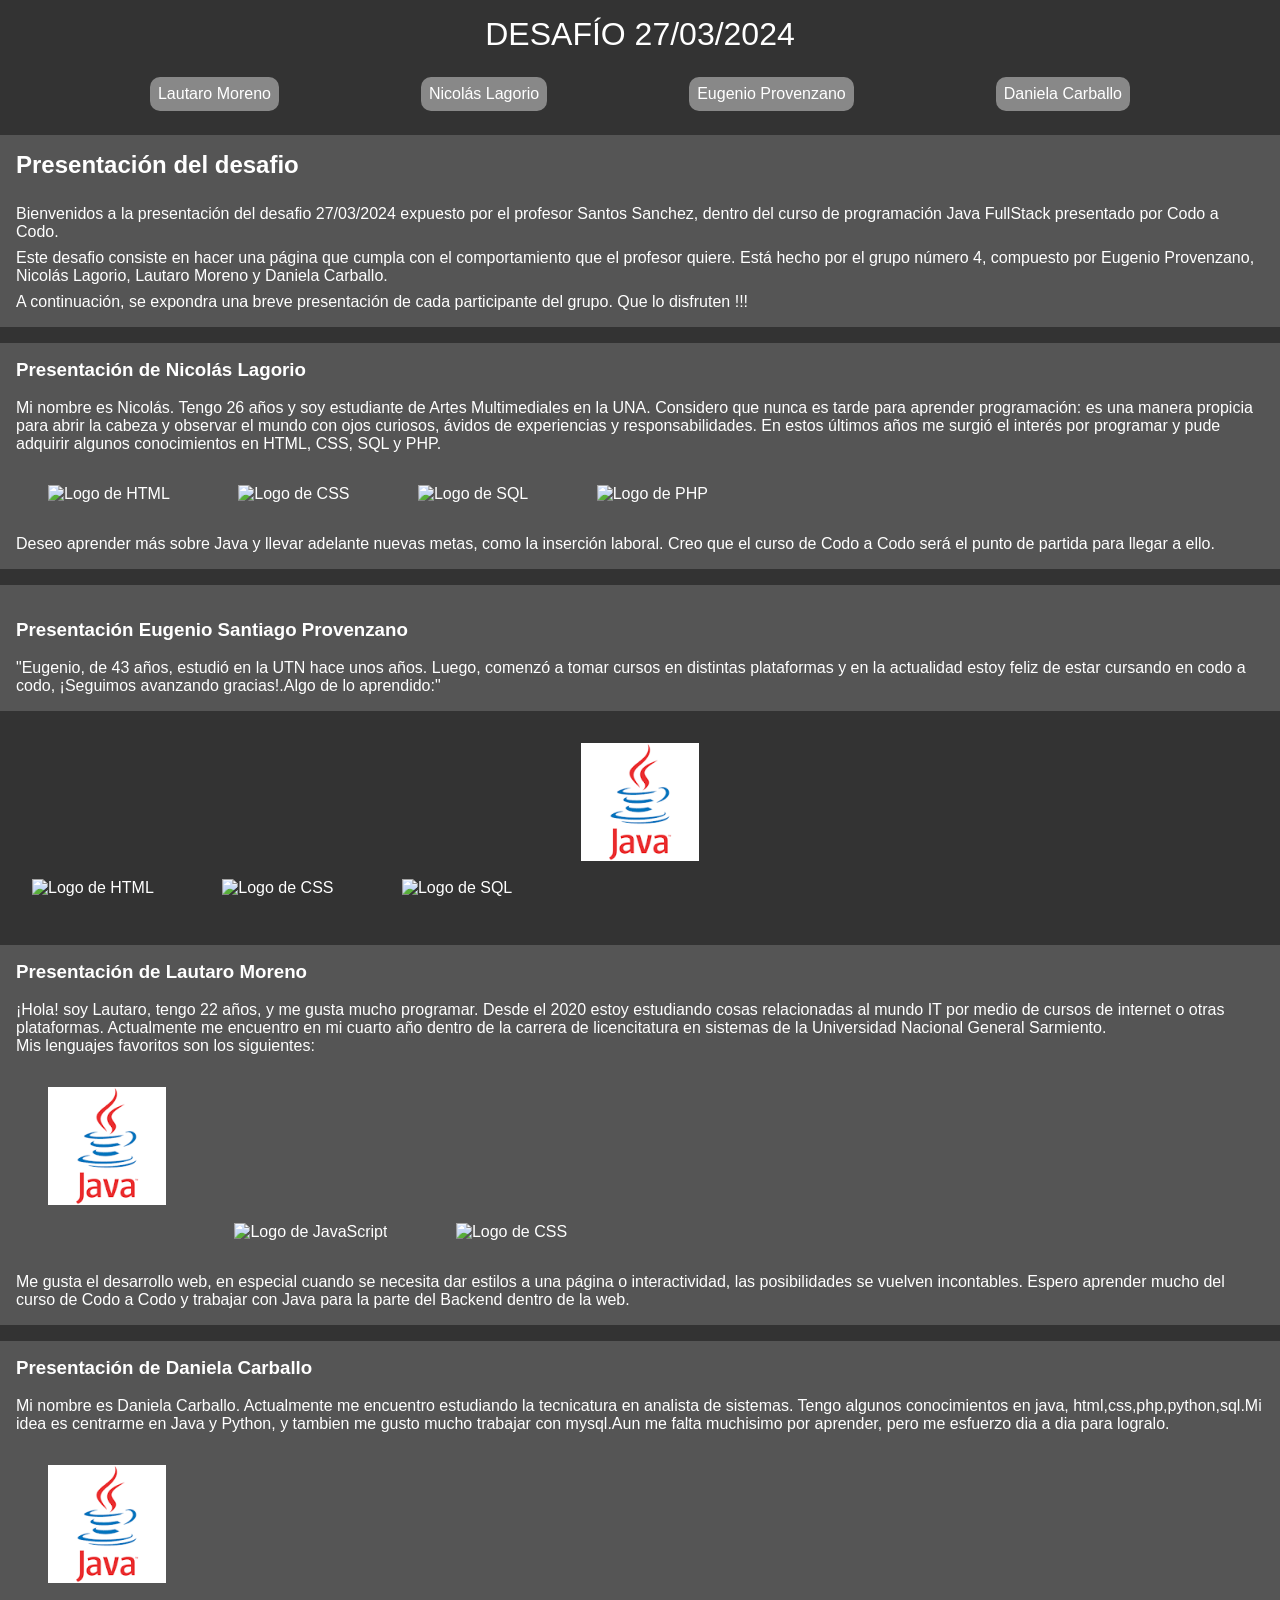
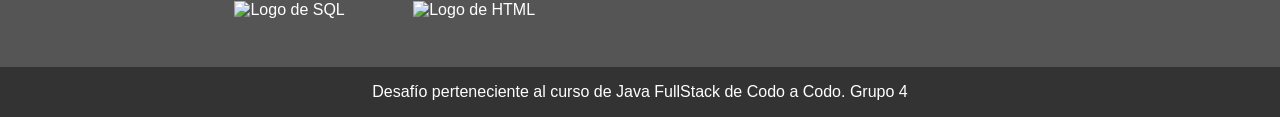
==== index.html @ a98bc8a0 "index" ====
<!DOCTYPE html>
<html lang="en">

<head>
  <meta charset="UTF-8">
  <meta name="viewport" content="width=device-width, initial-scale=1.0">
  <title>Desafio Codo a Codo</title>
  <link rel="stylesheet" href="desafio_27-03-24.css">

</head>

<body>
  <header class="header">
    <div class="cont-title">
      <p>DESAFÍO 27/03/2024</p>
    </div>
  </header>
  <nav class="nav">
    <ul>
      <li><a href="#lautaro">Lautaro Moreno</a></li>
      <li><a href="#nicolas">Nicolás Lagorio</a></li>
      <li><a href="#eugenio">Eugenio Provenzano</a></li>
      <li><a href="#Sol">Daniela Carballo</a></li>
    </ul>
  </nav>
  <main class="main">
    <section class="presentacion">
      <h2>Presentación del desafio</h2>
      <br>
      <p>Bienvenidos a la presentación del desafio 27/03/2024 expuesto por el profesor Santos Sanchez, dentro del curso
        de programación Java FullStack presentado por Codo a Codo.</p>
      <p>Este desafio consiste en hacer una página que cumpla con el comportamiento que el profesor quiere. Está hecho
        por el grupo número 4, compuesto por Eugenio Provenzano, Nicolás Lagorio, Lautaro Moreno y Daniela Carballo.</p>
      <p>A continuación, se expondra una breve presentación de cada participante del grupo. Que lo disfruten !!!</p>
    </section>
    <section id="nicolas">
      <h3>Presentación de Nicolás Lagorio</h3>
      <br>
      <p>Mi nombre es Nicolás. Tengo 26 años y soy estudiante de Artes Multimediales en la UNA. Considero que nunca es tarde
        para aprender programación: es una manera propicia para abrir la cabeza y observar el mundo con ojos curiosos,
        ávidos de experiencias y responsabilidades. En estos últimos años me surgió el interés por programar y pude
        adquirir
        algunos conocimientos en HTML, CSS, SQL y PHP.</p>
      <img class="lenguaje" src="https://upload.wikimedia.org/wikipedia/commons/6/61/HTML5_logo_and_wordmark.svg"
        alt="Logo de HTML" title="HTML">
      <img class="lenguaje"
        src="https://upload.wikimedia.org/wikipedia/commons/thumb/d/d5/CSS3_logo_and_wordmark.svg/1452px-CSS3_logo_and_wordmark.svg.png"
        alt="Logo de CSS" title="CSS">
      <img class="lenguaje"
        src="https://e7.pngegg.com/pngimages/170/924/png-clipart-microsoft-sql-server-microsoft-azure-sql-database-microsoft-text-logo-thumbnail.png"
        alt="Logo de SQL" title="SQL">
      <img class="lenguaje" src="https://upload.wikimedia.org/wikipedia/commons/2/27/PHP-logo.svg" alt="Logo de PHP"
        title="PHP">
      <p>Deseo aprender más sobre Java y llevar adelante nuevas metas, como la inserción laboral. Creo que el curso de
        Codo
        a Codo será el punto de partida para llegar a ello.</p>
    </section>
    <section id="eugenio">
      <br>      
        <h3>Presentación Eugenio Santiago Provenzano</h3>
        <br>
       <p>
        "Eugenio, de 43 años, estudió en la UTN hace unos años. Luego, comenzó a tomar cursos en distintas plataformas y en la actualidad estoy  feliz de estar cursando en codo a codo, ¡Seguimos avanzando gracias!.Algo de lo aprendido:"
       </p> </section>
       
        <a href="https://developer.mozilla.org/es/docs/Web/HTML" target="_blank"><img class="lenguaje" src="https://upload.wikimedia.org/wikipedia/commons/6/61/HTML5_logo_and_wordmark.svg"
          alt="Logo de HTML" title="HTML"></a>
       
        
        <a href="https://developer.mozilla.org/es/docs/Web/CSS " target="_blank"> <img class="lenguaje" src="https://upload.wikimedia.org/wikipedia/commons/thumb/d/d5/CSS3_logo_and_wordmark.svg/1452px-CSS3_logo_and_wordmark.svg.png"
          alt="Logo de CSS" title="CSS"></a>
        <a href="https://www.mysql.com/">   <img class="lenguaje"
      src="https://e7.pngegg.com/pngimages/170/924/png-clipart-microsoft-sql-server-microsoft-azure-sql-database-microsoft-text-logo-thumbnail.png"
         alt="Logo de SQL" title="SQL"></a>
   <a href="https://www.java.com/es/">   <img class="lenguaje"
    src="[data-uri]" alt="Logo de Java"
      alt="Logo Java" title="Java"></a>
     


    </section>
    <section id="lautaro">
      <h3>Presentación de Lautaro Moreno</h3>
      <br>
      <p>¡Hola! soy Lautaro, tengo 22 años, y me gusta mucho programar. Desde el 2020 estoy estudiando cosas relacionadas al mundo IT por medio de cursos de internet o otras plataformas. Actualmente me encuentro en mi cuarto año dentro de la carrera de licencitatura en sistemas de la Universidad Nacional General Sarmiento.</p>
      <p>Mis lenguajes favoritos son los siguientes:</p>
      <img class="lenguaje" src="[data-uri]" alt="Logo de Java"
        title="Java">
      <img class="lenguaje"
        src="https://upload.wikimedia.org/wikipedia/commons/thumb/9/99/Unofficial_JavaScript_logo_2.svg/640px-Unofficial_JavaScript_logo_2.svg.png"
        alt="Logo de JavaScript" title="Javascript">
      <img class="lenguaje"
        src="https://upload.wikimedia.org/wikipedia/commons/thumb/d/d5/CSS3_logo_and_wordmark.svg/1452px-CSS3_logo_and_wordmark.svg.png"
        alt="Logo de CSS" title="CSS">
      <p>Me gusta el desarrollo web, en especial cuando se necesita dar estilos a una página o interactividad, las
        posibilidades se vuelven incontables. Espero aprender mucho del curso de Codo a Codo y trabajar con Java para la
        parte del Backend dentro de la web.</p>
    </section>
    <section id="Sol">
        <h3>Presentación de Daniela Carballo</h3>
        <br>
      <p>Mi nombre es Daniela Carballo. Actualmente me encuentro estudiando la tecnicatura en analista de sistemas.
        Tengo algunos conocimientos en java, html,css,php,python,sql.Mi idea es centrarme en Java y Python, y tambien me
        gusto mucho trabajar con mysql.Aun me falta muchisimo por aprender,
        pero me esfuerzo dia a dia para logralo.</p>
      <img class="lenguaje" src="[data-uri]" alt="Logo de Java"
        title="Java">
      <img class="lenguaje"
        src="https://e7.pngegg.com/pngimages/170/924/png-clipart-microsoft-sql-server-microsoft-azure-sql-database-microsoft-text-logo-thumbnail.png"
        alt="Logo de SQL" title="SQL">
      <img class="lenguaje" src="https://upload.wikimedia.org/wikipedia/commons/6/61/HTML5_logo_and_wordmark.svg"
        alt="Logo de HTML" title="HTML">
    </section>
  </main>
  <footer class="footer">
    <p>Desafío perteneciente al curso de Java FullStack de Codo a Codo. Grupo 4</p>
  </footer>
</body>

</html>
---- desafio_27-03-24.css ----
* {
  padding: 0;
  margin: 0;
  text-decoration: none;
  list-style: none;
  box-sizing: border-box;
  color: #FFF;
  font-family: "DM Sans", sans-serif;;
}

body {
  background-color: #333;
}
.header {
  text-align: center;
  width: 100%;
  padding: 1em;
}
.cont-title {
  font-size: 2em;
  transition: transform .8s ease-in-out;
}
.cont-title:hover {
  transform: scale(1.1);
}
.nav {
  background-color: #333;
  padding: .5em;
  width: 100%;
  position: sticky;
  top: 0;
  margin: auto;
  text-align: center;
  margin: auto;
}
.nav ul {
  display: flex;
  justify-content: space-evenly;
}
.nav li {
  background-color: #888;
  padding: .5em;
  border-radius: 10px;
  transition: background-color .5s;
}
.nav li:hover {
  background-color: black;
}
section {
  margin-top: 1em;
  padding: 1em;
  background-color: #555;
}
.presentacion p {
  padding-top: .5em;
}
.lenguaje {
  margin: 1em;
  padding: 1em;
  width: 150px;
}
.footer {
  text-align: center;
  padding: 1em;
}
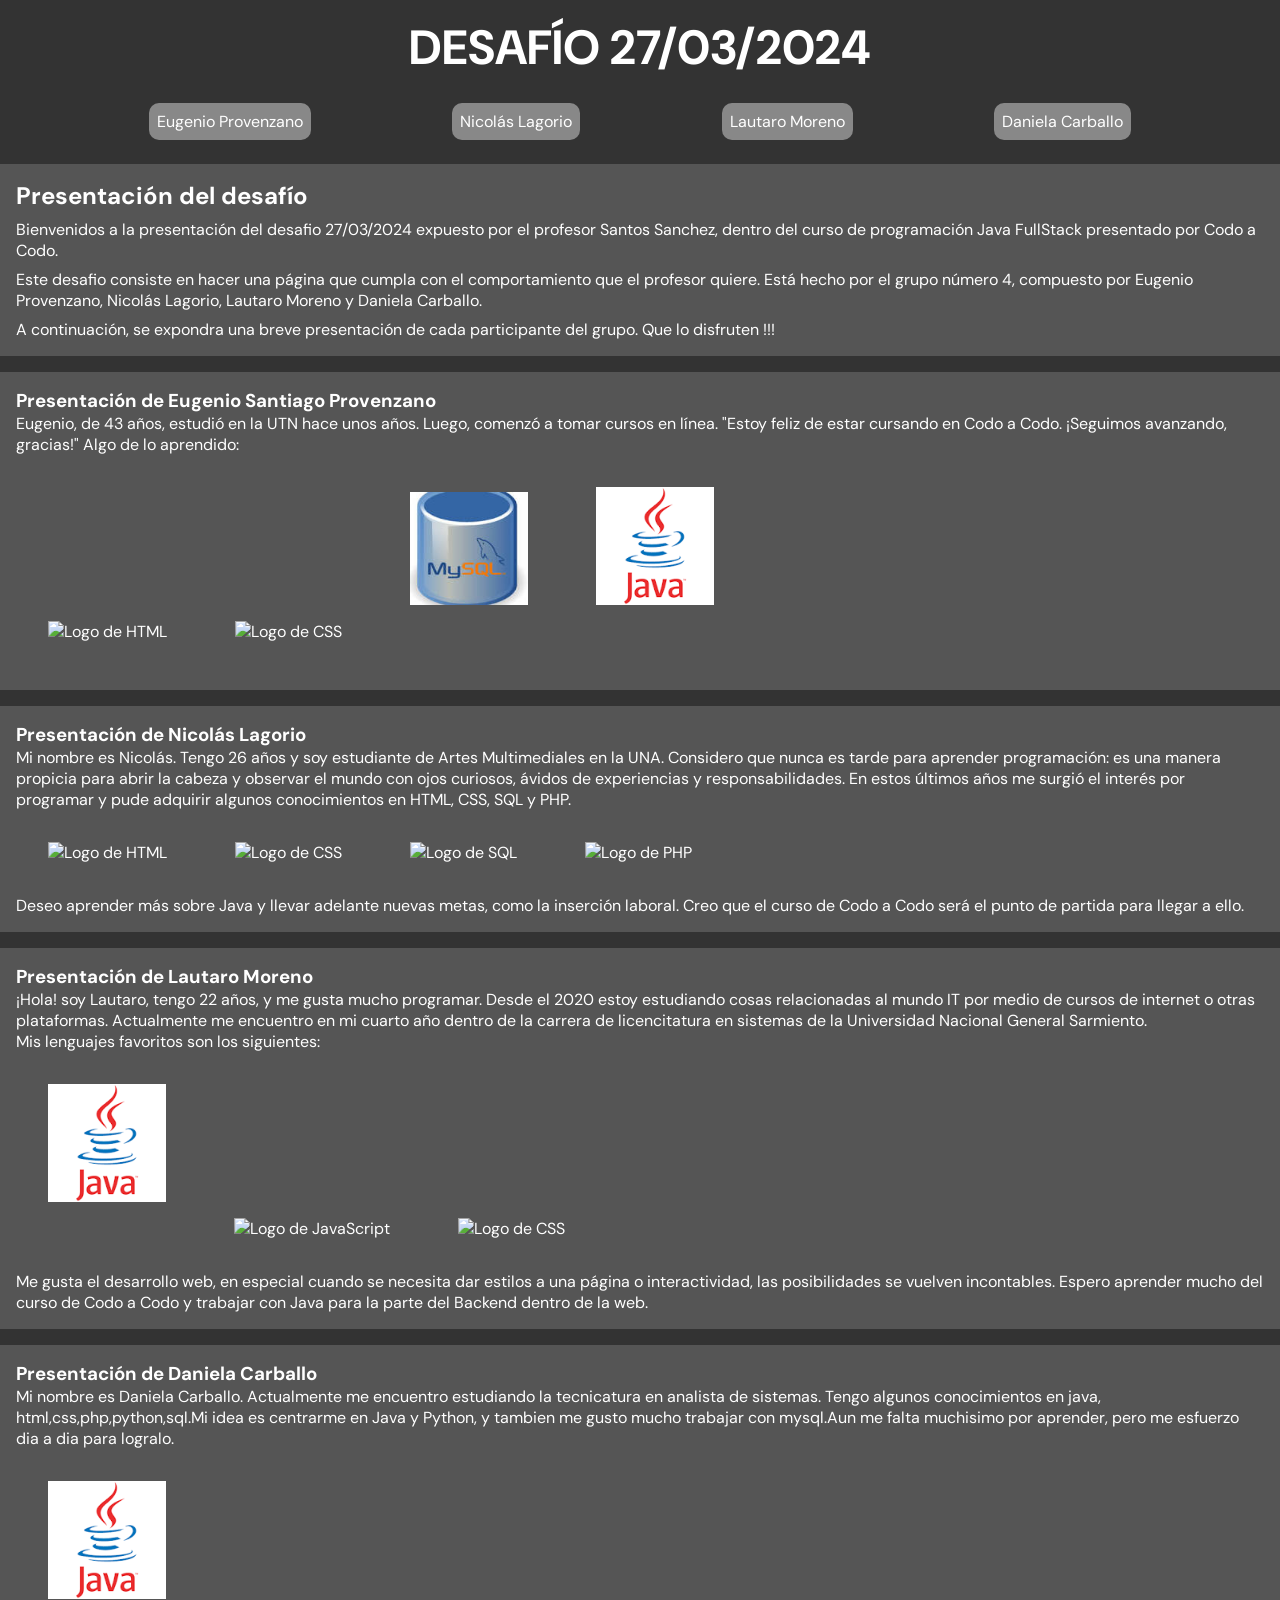
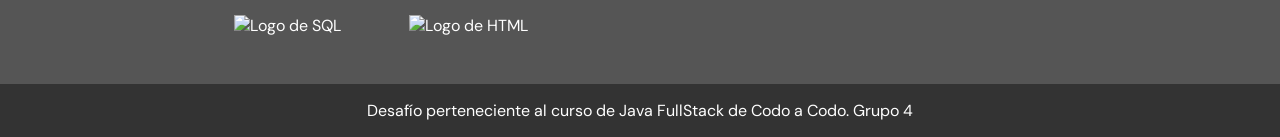
==== commit a24de8d5: "Merge branch 'main' of https://github.com/EUGESP2/Codo1" ====
--- a/index.html
+++ b/index.html
@@ -5,38 +5,57 @@
   <meta charset="UTF-8">
   <meta name="viewport" content="width=device-width, initial-scale=1.0">
   <title>Desafio Codo a Codo</title>
+  <link rel="preconnect" href="https://fonts.googleapis.com">
+  <link rel="preconnect" href="https://fonts.gstatic.com" crossorigin>
+  <link
+    href="https://fonts.googleapis.com/css2?family=DM+Sans:ital,opsz,wght@0,9..40,100..1000;1,9..40,100..1000&display=swap"
+    rel="stylesheet">
   <link rel="stylesheet" href="desafio_27-03-24.css">
-
 </head>
 
 <body>
   <header class="header">
     <div class="cont-title">
-      <p>DESAFÍO 27/03/2024</p>
+      <h2>DESAFÍO 27/03/2024</h2>
     </div>
   </header>
   <nav class="nav">
     <ul>
+      <li><a href="#eugenio">Eugenio Provenzano</a></li>
+      <li><a href="#nicolas">Nicolás Lagorio</a></li>
       <li><a href="#lautaro">Lautaro Moreno</a></li>
-      <li><a href="#nicolas">Nicolás Lagorio</a></li>
-      <li><a href="#eugenio">Eugenio Provenzano</a></li>
       <li><a href="#Sol">Daniela Carballo</a></li>
     </ul>
   </nav>
   <main class="main">
     <section class="presentacion">
-      <h2>Presentación del desafio</h2>
-      <br>
+      <h2>Presentación del desafío</h2>
       <p>Bienvenidos a la presentación del desafio 27/03/2024 expuesto por el profesor Santos Sanchez, dentro del curso
         de programación Java FullStack presentado por Codo a Codo.</p>
       <p>Este desafio consiste en hacer una página que cumpla con el comportamiento que el profesor quiere. Está hecho
         por el grupo número 4, compuesto por Eugenio Provenzano, Nicolás Lagorio, Lautaro Moreno y Daniela Carballo.</p>
       <p>A continuación, se expondra una breve presentación de cada participante del grupo. Que lo disfruten !!!</p>
     </section>
+    <section id="eugenio">
+      <h3>Presentación de Eugenio Santiago Provenzano</h3>
+      <p>Eugenio, de 43 años, estudió en la UTN hace unos años. Luego, comenzó a tomar cursos en línea. "Estoy feliz de estar cursando en Codo a Codo. ¡Seguimos avanzando, gracias!" Algo de lo aprendido:</p>
+      <a href="https://developer.mozilla.org/es/docs/Web/HTML" target="_blank"><img class="lenguaje"
+          src="https://upload.wikimedia.org/wikipedia/commons/6/61/HTML5_logo_and_wordmark.svg" alt="Logo de HTML"
+          title="HTML"></a>
+      <a href="https://developer.mozilla.org/es/docs/Web/CSS " target="_blank"> <img class="lenguaje"
+          src="https://upload.wikimedia.org/wikipedia/commons/thumb/d/d5/CSS3_logo_and_wordmark.svg/1452px-CSS3_logo_and_wordmark.svg.png"
+          alt="Logo de CSS" title="CSS"></a>
+      <a href="https://www.mysql.com/"> <img class="lenguaje"
+          src="[data-uri]"
+          alt="Logo de SQL" title="SQL"></a>
+      <a href="https://www.java.com/es/"> <img class="lenguaje"
+          src="[data-uri]"
+          alt="Logo Java" title="Java"></a>
+    </section>
     <section id="nicolas">
       <h3>Presentación de Nicolás Lagorio</h3>
-      <br>
-      <p>Mi nombre es Nicolás. Tengo 26 años y soy estudiante de Artes Multimediales en la UNA. Considero que nunca es tarde
+      <p>Mi nombre es Nicolás. Tengo 26 años y soy estudiante de Artes Multimediales en la UNA. Considero que nunca es
+        tarde
         para aprender programación: es una manera propicia para abrir la cabeza y observar el mundo con ojos curiosos,
         ávidos de experiencias y responsabilidades. En estos últimos años me surgió el interés por programar y pude
         adquirir
@@ -52,40 +71,17 @@
       <img class="lenguaje" src="https://upload.wikimedia.org/wikipedia/commons/2/27/PHP-logo.svg" alt="Logo de PHP"
         title="PHP">
       <p>Deseo aprender más sobre Java y llevar adelante nuevas metas, como la inserción laboral. Creo que el curso de
-        Codo
-        a Codo será el punto de partida para llegar a ello.</p>
-    </section>
-    <section id="eugenio">
-      <br>      
-        <h3>Presentación Eugenio Santiago Provenzano</h3>
-        <br>
-       <p>
-        "Eugenio, de 43 años, estudió en la UTN hace unos años. Luego, comenzó a tomar cursos en distintas plataformas y en la actualidad estoy  feliz de estar cursando en codo a codo, ¡Seguimos avanzando gracias!.Algo de lo aprendido:"
-       </p> </section>
-       
-        <a href="https://developer.mozilla.org/es/docs/Web/HTML" target="_blank"><img class="lenguaje" src="https://upload.wikimedia.org/wikipedia/commons/6/61/HTML5_logo_and_wordmark.svg"
-          alt="Logo de HTML" title="HTML"></a>
-       
-        
-        <a href="https://developer.mozilla.org/es/docs/Web/CSS " target="_blank"> <img class="lenguaje" src="https://upload.wikimedia.org/wikipedia/commons/thumb/d/d5/CSS3_logo_and_wordmark.svg/1452px-CSS3_logo_and_wordmark.svg.png"
-          alt="Logo de CSS" title="CSS"></a>
-        <a href="https://www.mysql.com/">   <img class="lenguaje"
-      src="https://e7.pngegg.com/pngimages/170/924/png-clipart-microsoft-sql-server-microsoft-azure-sql-database-microsoft-text-logo-thumbnail.png"
-         alt="Logo de SQL" title="SQL"></a>
-   <a href="https://www.java.com/es/">   <img class="lenguaje"
-    src="[data-uri]" alt="Logo de Java"
-      alt="Logo Java" title="Java"></a>
-     
-
-
+        Codo a Codo será el punto de partida para llegar a ello.</p>
     </section>
     <section id="lautaro">
       <h3>Presentación de Lautaro Moreno</h3>
-      <br>
-      <p>¡Hola! soy Lautaro, tengo 22 años, y me gusta mucho programar. Desde el 2020 estoy estudiando cosas relacionadas al mundo IT por medio de cursos de internet o otras plataformas. Actualmente me encuentro en mi cuarto año dentro de la carrera de licencitatura en sistemas de la Universidad Nacional General Sarmiento.</p>
+      <p>¡Hola! soy Lautaro, tengo 22 años, y me gusta mucho programar. Desde el 2020 estoy estudiando cosas
+        relacionadas al mundo IT por medio de cursos de internet o otras plataformas. Actualmente me encuentro en mi
+        cuarto año dentro de la carrera de licencitatura en sistemas de la Universidad Nacional General Sarmiento.</p>
       <p>Mis lenguajes favoritos son los siguientes:</p>
-      <img class="lenguaje" src="[data-uri]" alt="Logo de Java"
-        title="Java">
+      <img class="lenguaje"
+        src="[data-uri]"
+        alt="Logo de Java" title="Java">
       <img class="lenguaje"
         src="https://upload.wikimedia.org/wikipedia/commons/thumb/9/99/Unofficial_JavaScript_logo_2.svg/640px-Unofficial_JavaScript_logo_2.svg.png"
         alt="Logo de JavaScript" title="Javascript">
@@ -97,8 +93,7 @@
         parte del Backend dentro de la web.</p>
     </section>
     <section id="Sol">
-        <h3>Presentación de Daniela Carballo</h3>
-        <br>
+      <h3>Presentación de Daniela Carballo</h3>
       <p>Mi nombre es Daniela Carballo. Actualmente me encuentro estudiando la tecnicatura en analista de sistemas.
         Tengo algunos conocimientos en java, html,css,php,python,sql.Mi idea es centrarme en Java y Python, y tambien me
         gusto mucho trabajar con mysql.Aun me falta muchisimo por aprender,
@@ -116,5 +111,4 @@
     <p>Desafío perteneciente al curso de Java FullStack de Codo a Codo. Grupo 4</p>
   </footer>
 </body>
-
 </html>
